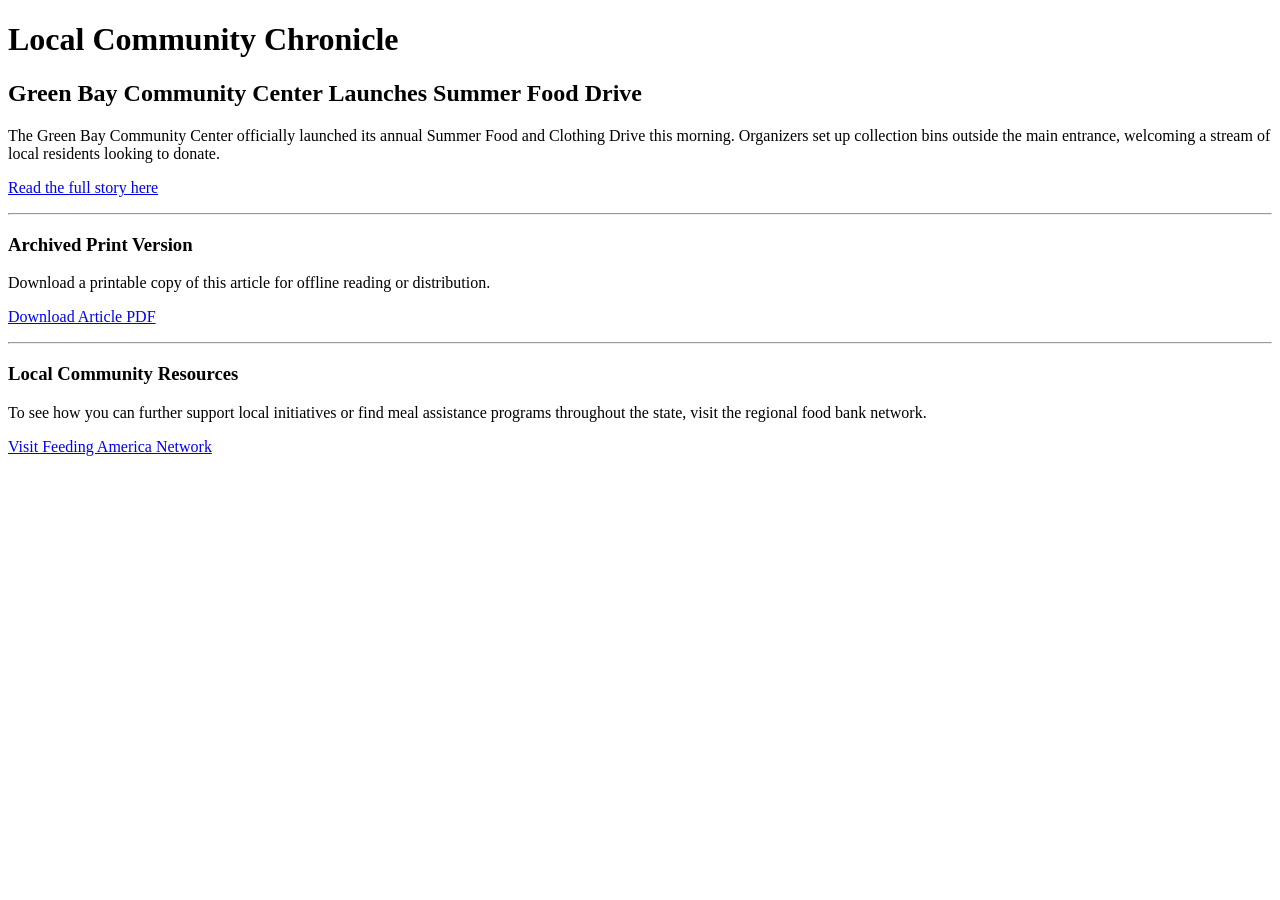
==== index.html @ 81f009cd "Create index.html" ====
<!DOCTYPE html>
<html lang="安排">
<head>
    <meta charset="UTF-8">
    <title>Local Community Chronicle</title>
</head>
<body>
    <!-- Website Name -->
    <h1>Local Community Chronicle</h1>

    <!-- Article Introduction -->
    <h2>Green Bay Community Center Launches Summer Food Drive</h2>
    <p>The Green Bay Community Center officially launched its annual Summer Food and Clothing Drive this morning. Organizers set up collection bins outside the main entrance, welcoming a stream of local residents looking to donate.</p>

    <!-- Same Window Link to Article -->
    <p><a href="article.html" target="_self">Read the full story here</a></p>

    <hr>

    <!-- Downloadable PDF Link (Opens in New Window) -->
    <h3>Archived Print Version</h3>
    <p>Download a printable copy of this article for offline reading or distribution.</p>
    <p><a href="documents/article.pdf" target="_blank">Download Article PDF</a></p>

    <hr>

    <!-- External News Source -->
    <h3>Local Community Resources</h3>
    <p>To see how you can further support local initiatives or find meal assistance programs throughout the state, visit the regional food bank network.</p>
    <p><a href="https://feedingamerica.org" target="_blank">Visit Feeding America Network</a></p>
</body>
</html>
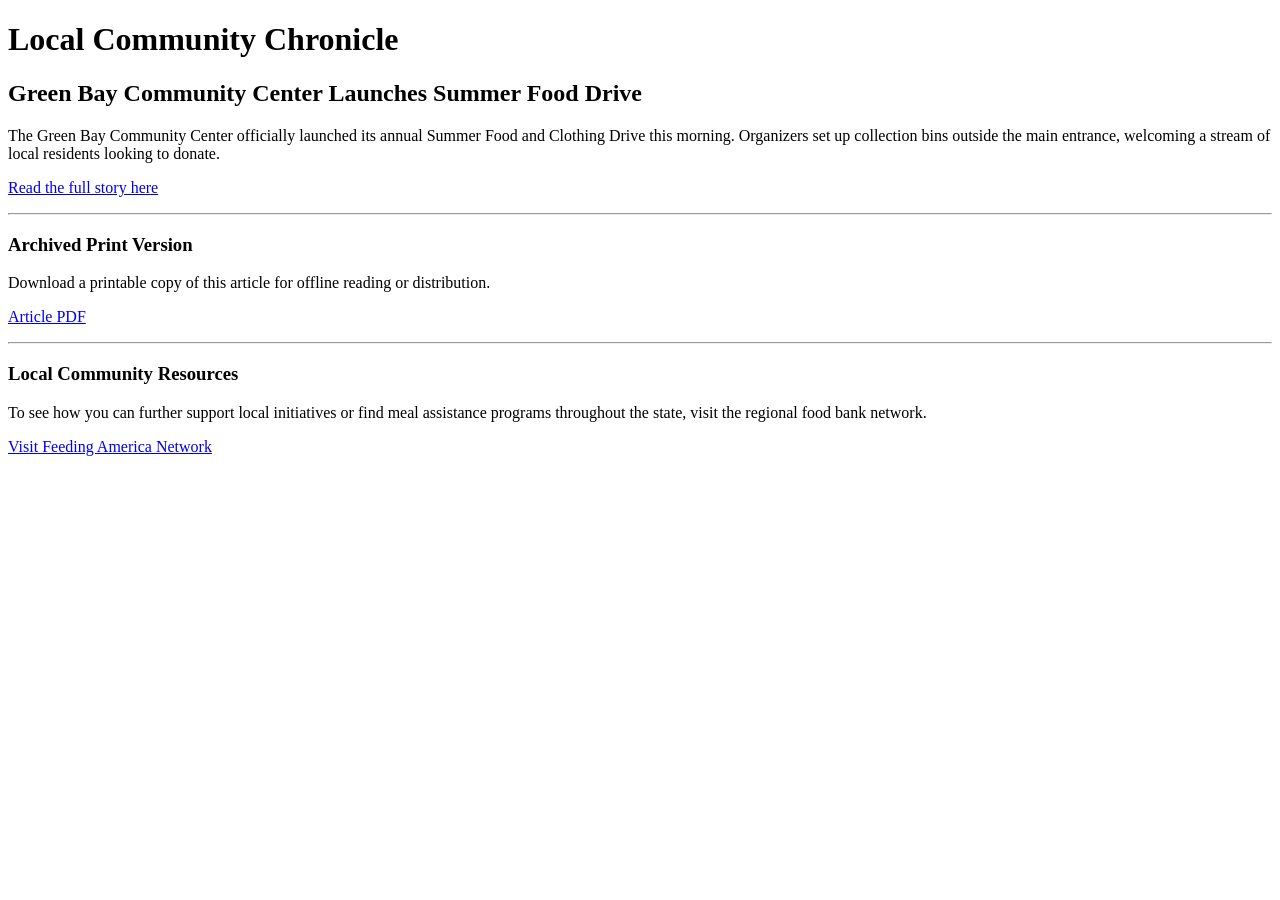
==== commit 3be6f998: "Update index.html" ====
--- a/index.html
+++ b/index.html
@@ -1,5 +1,5 @@
 <!DOCTYPE html>
-<html lang="安排">
+<html lang="en">
 <head>
     <meta charset="UTF-8">
     <title>Local Community Chronicle</title>
@@ -20,7 +20,7 @@
     <!-- Downloadable PDF Link (Opens in New Window) -->
     <h3>Archived Print Version</h3>
     <p>Download a printable copy of this article for offline reading or distribution.</p>
-    <p><a href="documents/article.pdf" target="_blank">Download Article PDF</a></p>
+    <p><a href="https://schlomba.github.io/article.pdf" target="_blank">Article PDF</a></p>
 
     <hr>
 
